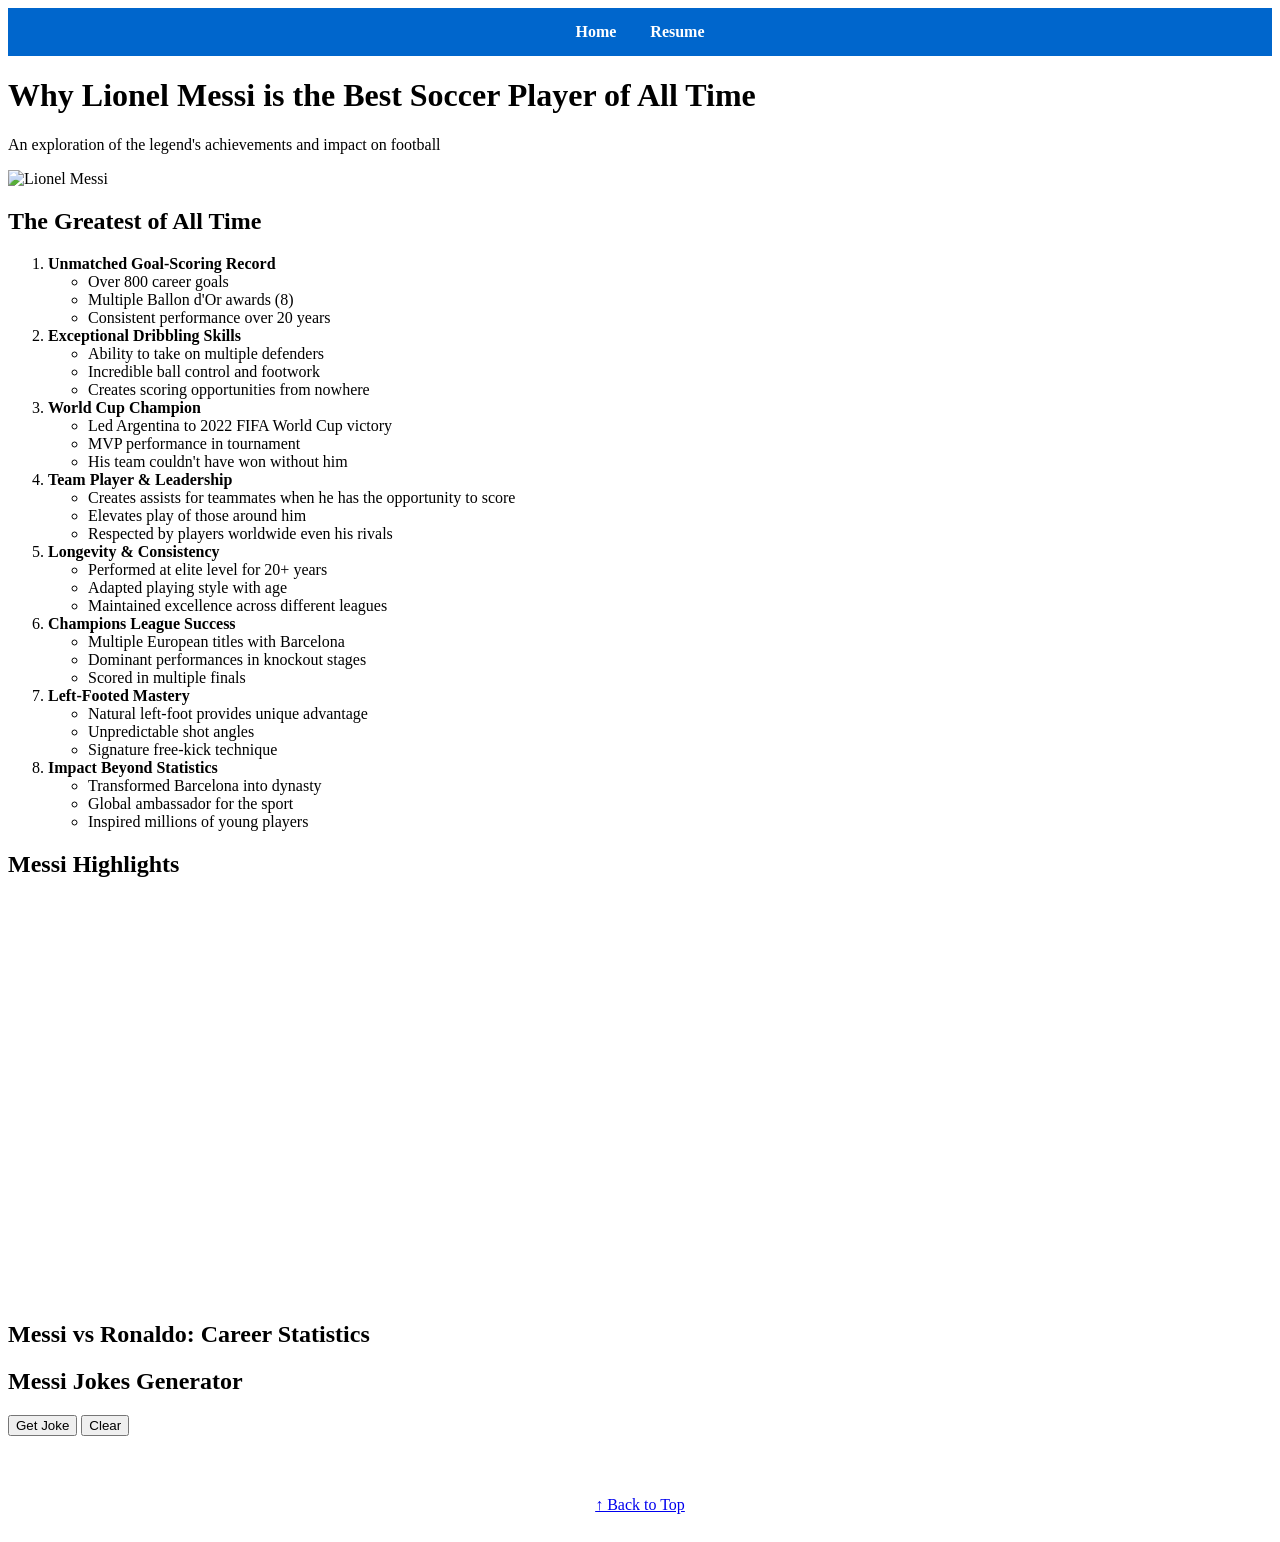
==== messi.html @ 8c0c7fea "Add files via upload" ====
<!DOCTYPE html>
<html lang="en">
<head>
    <meta charset="UTF-8">
    <meta name="viewport" content="width=device-width, initial-scale=1.0">
    <title>Why Lionel Messi is the Best</title>
    <link rel="stylesheet" href="styles.css">
</head>

<body>

    <!-- Navigation -->
    <nav style="background-color: #0066cc; padding: 15px; text-align: center;">
        <a href="index.html" style="color: white; margin: 0 15px; text-decoration: none; font-weight: bold;">Home</a>
        <a href="resume.html" style="color: white; margin: 0 15px; text-decoration: none; font-weight: bold;">Resume</a>
    </nav>

    <!-- Main Container -->
    <div class="container-messi">

        <!-- Hero Section -->
        <div class="hero-section">
            <h1>Why Lionel Messi is the Best Soccer Player of All Time</h1>
            <p class="subtitle">An exploration of the legend's achievements and impact on football</p>
        </div>

        <!-- Messi Image -->
        <div class="content-section">
            <img src="../My Website/Images/Messi 1.jpg" alt="Lionel Messi" class="messi-image">
        </div>

        <!-- Main Content -->
        <div class="content-section">
            <h2>The Greatest of All Time</h2>

            <ol>
                <li><strong>Unmatched Goal-Scoring Record</strong>
                    <ul>
                        <li>Over 800 career goals</li>
                        <li>Multiple Ballon d'Or awards (8)</li>
                        <li>Consistent performance over 20 years</li>
                    </ul>
                </li>

                <li><strong>Exceptional Dribbling Skills</strong>
                    <ul>
                        <li>Ability to take on multiple defenders</li>
                        <li>Incredible ball control and footwork</li>
                        <li>Creates scoring opportunities from nowhere</li>
                    </ul>
                </li>

                <li><strong>World Cup Champion</strong>
                    <ul>
                        <li>Led Argentina to 2022 FIFA World Cup victory</li>
                        <li>MVP performance in tournament</li>
                        <li>His team couldn't have won without him</li>
                    </ul>
                </li>

                <li><strong>Team Player & Leadership</strong>
                    <ul>
                        <li>Creates assists for teammates when he has the opportunity to score</li>
                        <li>Elevates play of those around him</li>
                        <li>Respected by players worldwide even his rivals</li>
                    </ul>
                </li>

                <li><strong>Longevity & Consistency</strong>
                    <ul>
                        <li>Performed at elite level for 20+ years</li>
                        <li>Adapted playing style with age</li>
                        <li>Maintained excellence across different leagues</li>
                    </ul>
                </li>

                <li><strong>Champions League Success</strong>
                    <ul>
                        <li>Multiple European titles with Barcelona</li>
                        <li>Dominant performances in knockout stages</li>
                        <li>Scored in multiple finals</li>
                    </ul>
                </li>

                <li><strong>Left-Footed Mastery</strong>
                    <ul>
                        <li>Natural left-foot provides unique advantage</li>
                        <li>Unpredictable shot angles</li>
                        <li>Signature free-kick technique</li>
                    </ul>
                </li>

                <li><strong>Impact Beyond Statistics</strong>
                    <ul>
                        <li>Transformed Barcelona into dynasty</li>
                        <li>Global ambassador for the sport</li>
                        <li>Inspired millions of young players</li>
                    </ul>
                </li>
            </ol>
        </div>

        <!-- YouTube Video -->
        <div class="content-section">
            <h2>Messi Highlights</h2>
            <div class="video-container">
                <iframe width="100%" height="400" src="https://www.youtube.com/embed/lidczlSempQ" 
                    title="Messi Highlights" frameborder="0" allow="accelerometer; autoplay; clipboard-write; 
                    encrypted-media; gyroscope; picture-in-picture" allowfullscreen>
                </iframe>
            </div>
        </div>

        <!-- Tableau Dashboard -->
        <div class="content-section">
            <h2>Messi vs Ronaldo: Career Statistics</h2>

            <div class='tableauPlaceholder' id='viz1717051195112' style='position: relative'>
                <noscript>
                    <a href='https://public.tableau.com/views/MessiVSRonaldo_15868177672740/MessiVSRonaldo'>
                        <img alt='Messi vs Ronaldo'
                        src='https://public.tableau.com/static/images/Me/MessiVSRonaldo_15868177672740/MessiVSRonaldo/1_rss.png'
                        style='border: none; width: 100%;' />
                    </a>
                </noscript>

                <object class='tableauViz' style='display:none;'>
                    <param name='host_url' value='https://public.tableau.com/' />
                    <param name='embed_code_version' value='3' />
                    <param name='name' value='MessiVSRonaldo_15868177672740/MessiVSRonaldo' />
                    <param name='tabs' value='no' />
                    <param name='toolbar' value='yes' />
                </object>
            </div>

            <script>
                var divElement = document.getElementById('viz1717051195112');
                var vizElement = divElement.getElementsByTagName('object')[0];
                vizElement.style.width = '100%';
                vizElement.style.height = (divElement.offsetWidth * 0.75) + 'px';

                var scriptElement = document.createElement('script');
                scriptElement.src = 'https://public.tableau.com/javascripts/api/viz_v1.js';
                vizElement.parentNode.insertBefore(scriptElement, vizElement);
            </script>
        </div>

        <!-- Joke Generator -->
        <div id="joke-app" class="joke-app">
            <h2>Messi Jokes Generator</h2>
            <button onclick="generateJoke()">Get Joke</button>
            <button onclick="clearJoke()">Clear</button>
            <div id="jokeOutput"></div>
        </div>

        <!-- Back to Top -->
        <div style="text-align: center; margin-top: 40px; padding: 20px;">
            <a href="#top">↑ Back to Top</a>
        </div>

    </div>

    <script>
        const jokes = [
            "Why did Messi never get lost? Because he always knew the right pass!",
            "What's Messi's favorite type of music? Heavy metal... for the ball control!",
            "Why don't they teach Messi in schools? Because he's already a legend!",
            "How does Messi stay in shape? He runs circles around his opponents!",
            "What's Messi's favorite food? Goal-dfish crackers!",
            "Why is Messi great at poker? Because he always knows when to pass!",
            "What did Messi say to his shoes? Let's go win the Cup!",
            "How many Messis does it take to change a lightbulb? None - he just creates goals in the dark!",
            "Why don't defenders like playing against Messi? He always has an exit strategy!",
            "What's Messi's favorite exercise? The slide tackle!"
        ];

        function generateJoke() {
            const randomIndex = Math.floor(Math.random() * jokes.length);
            document.getElementById('jokeOutput').innerHTML = `<p>${jokes[randomIndex]}</p>`;
        }

        function clearJoke() {
            document.getElementById('jokeOutput').innerHTML = '';
        }
    </script>

</body>
</html>
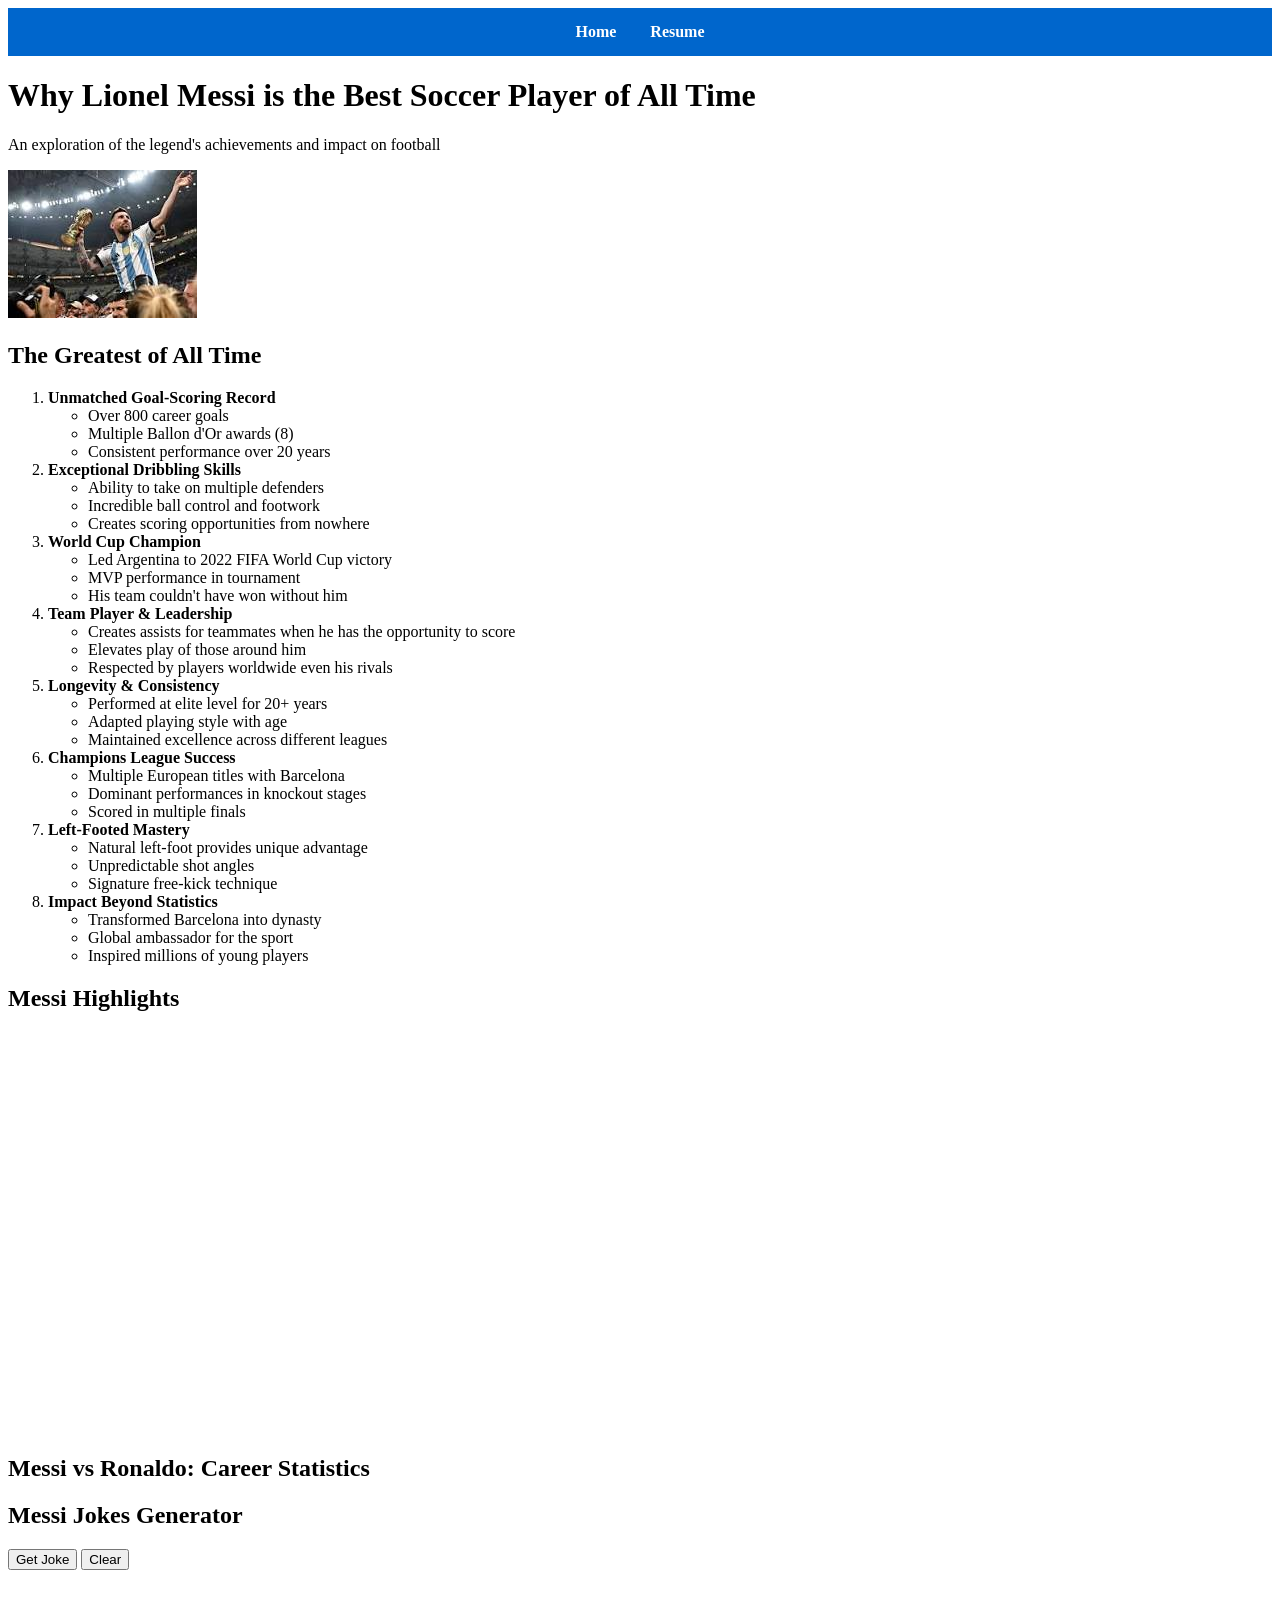
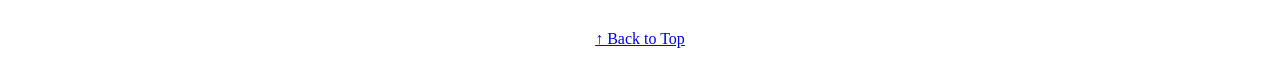
==== commit 35a3d95e: "Update messi.html" ====
--- a/messi.html
+++ b/messi.html
@@ -26,7 +26,7 @@
 
         <!-- Messi Image -->
         <div class="content-section">
-            <img src="../My Website/Images/Messi 1.jpg" alt="Lionel Messi" class="messi-image">
+            <img src="Messi 1.jpg" alt="Lionel Messi" class="messi-image">
         </div>
 
         <!-- Main Content -->
@@ -102,14 +102,14 @@
 
         <!-- YouTube Video -->
         <div class="content-section">
-            <h2>Messi Highlights</h2>
-            <div class="video-container">
-                <iframe width="100%" height="400" src="https://www.youtube.com/embed/lidczlSempQ" 
-                    title="Messi Highlights" frameborder="0" allow="accelerometer; autoplay; clipboard-write; 
-                    encrypted-media; gyroscope; picture-in-picture" allowfullscreen>
-                </iframe>
-            </div>
-        </div>
+    <h2>Messi Highlights</h2>
+    <div class="video-container">
+        <iframe width="100%" height="400" src="https://www.youtube.com/embed/pPNV3nX7iVs" 
+            title="Messi Highlights" frameborder="0" allow="accelerometer; autoplay; clipboard-write; 
+            encrypted-media; gyroscope; picture-in-picture" allowfullscreen>
+        </iframe>
+    </div>
+</div>
 
         <!-- Tableau Dashboard -->
         <div class="content-section">
@@ -185,4 +185,4 @@
     </script>
 
 </body>
-</html>+</html>
